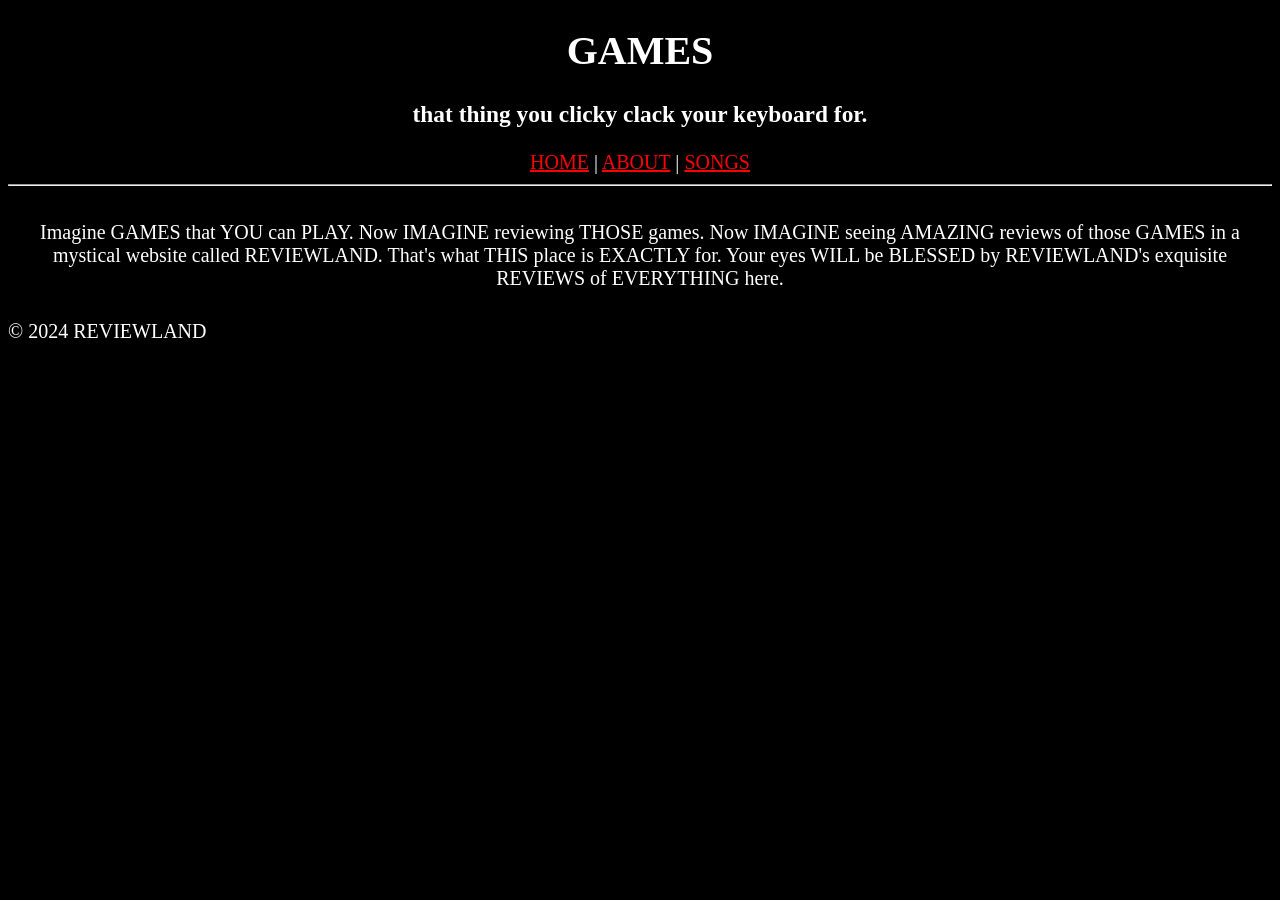
==== pages/games.html @ 6f2dc31b "IT HURTS" ====
<!DOCTYPE html>
<html lang="en">
    <head>
        <meta charset="UTF-8">
        <meta name="viewport" content="width=device-width, initial-scale=1.0">
        <title>REVIEWLAND</title>
        <link rel="stylesheet" href="../css\style.css">
    </head>
<body>
    <header class="hero">
        <h1>GAMES</h1>
        <h3>that thing you clicky clack your keyboard for.</h3>
    </header>
    <nav>
    <a href="../index.html">HOME</a> |
    <a href="about.html">ABOUT</a> |
    <a href="songs.html">SONGS</a>
    </nav>

<hr>

<section id="blurb" class="intro">
    <p>
        Imagine GAMES that YOU can PLAY. Now IMAGINE reviewing THOSE games. 
        Now IMAGINE seeing AMAZING reviews of those GAMES in a mystical website called REVIEWLAND. 
        That's what THIS place is EXACTLY for. Your eyes WILL be BLESSED by REVIEWLAND's exquisite REVIEWS of EVERYTHING here.
    </p>
</section> 
</body>

<footer>
    © 2024 REVIEWLAND 
</footer>
</html>
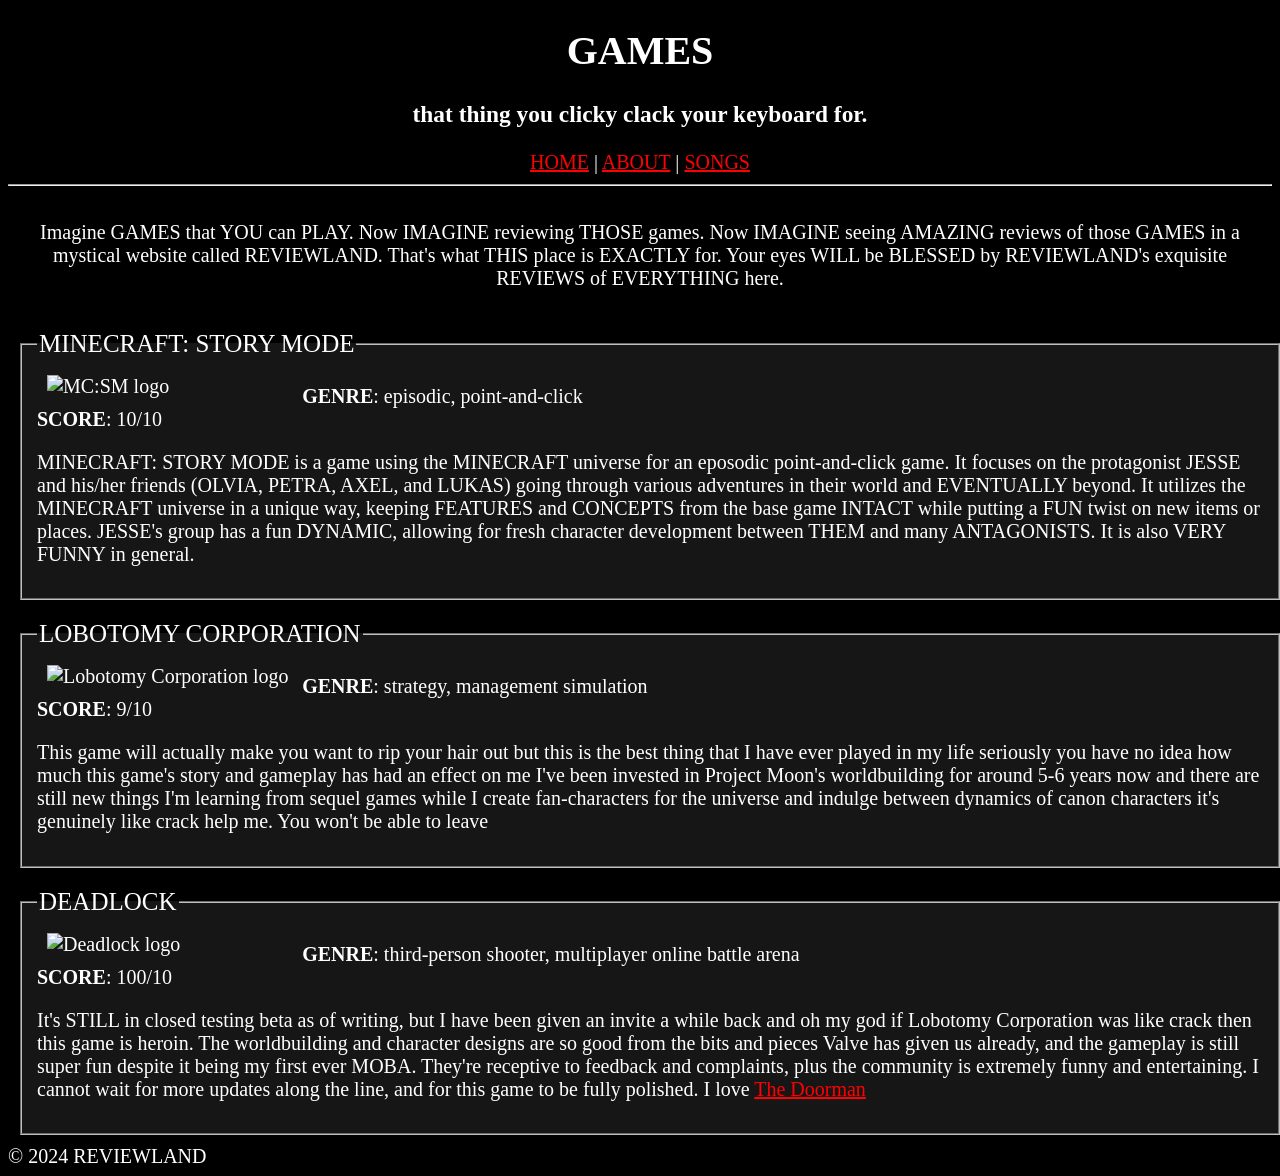
==== commit a946ee27: "IT BURNS" ====
--- a/pages/games.html
+++ b/pages/games.html
@@ -28,6 +28,60 @@
 </section> 
 </body>
 
+<section id="mcsm" class="review">
+    <fieldset>
+        <legend>MINECRAFT: STORY MODE</legend>
+<aside>
+        <img src="https://images.dwncdn.net/images/t_app-icon-l/p/c703811a-627f-11e8-bb8e-0242ac120007/3425490868/minecraft-story-mode-icon.png" alt="MC:SM logo">
+</aside>
+
+        <p><strong>GENRE</strong>: episodic, point-and-click
+        <br><strong>SCORE</strong>: 10/10</p>
+        <p>MINECRAFT: STORY MODE is a game using the MINECRAFT universe for an eposodic point-and-click game. It focuses on the
+            protagonist JESSE and his/her friends (OLVIA, PETRA, AXEL, and LUKAS) going through various adventures in their world
+            and EVENTUALLY beyond. It utilizes the MINECRAFT universe in a unique way, keeping FEATURES and CONCEPTS from the base 
+            game INTACT while putting a FUN twist on new items or places. JESSE's group has a fun DYNAMIC, allowing for 
+            fresh character development between THEM and many ANTAGONISTS. It is also VERY FUNNY in general.
+        </p>
+    </fieldset>
+</section>
+
+<section id="lobcorp" class="review">
+    <fieldset>
+        <legend>LOBOTOMY CORPORATION</legend>
+<aside>
+        <img src="https://fontmeme.com/images/lobcorp-logo-font.png" alt="Lobotomy Corporation logo">
+</aside>
+
+        <p><strong>GENRE</strong>: strategy, management simulation
+        <br><strong>SCORE</strong>: 9/10</p>
+        <p>This game will actually make you want to rip your hair out but this is the best thing that I have ever played in my life
+            seriously you have no idea how much this game's story and gameplay has had an effect on me I've been invested in Project
+            Moon's worldbuilding for around 5-6 years now and there are still new things I'm learning from sequel games while I
+            create fan-characters for the universe and indulge between dynamics of canon characters it's genuinely like crack
+            help me. You won't be able to leave 
+        </p>
+    </fieldset>
+</section>
+
+<section id="mcsm" class="review">
+    <fieldset>
+        <legend>DEADLOCK</legend>
+<aside>
+        <img src="https://sm.ign.com/ign_nordic/cover/d/deadlock-r/deadlock-rumored-title_tnb9.jpg" alt="Deadlock logo">
+</aside>
+
+        <p><strong>GENRE</strong>: third-person shooter, multiplayer online battle arena 
+        <br><strong>SCORE</strong>: 100/10</p>
+        <p>It's STILL in closed testing beta as of writing, but I have been given an invite a while back and oh my god if Lobotomy
+            Corporation was like crack then this game is heroin. The worldbuilding and character designs are so good from the bits
+            and pieces Valve has given us already, and the gameplay is still super fun despite it being my first ever MOBA. They're 
+            receptive to feedback and complaints, plus the community is extremely funny and entertaining. I cannot wait for more updates
+            along the line, and for this game to be fully polished. I love <a href=https://deadlock.wiki/The_Doorman>The Doorman</a>
+        </p>
+    </fieldset>
+</section>
+
 <footer>
     © 2024 REVIEWLAND 
 </footer>
